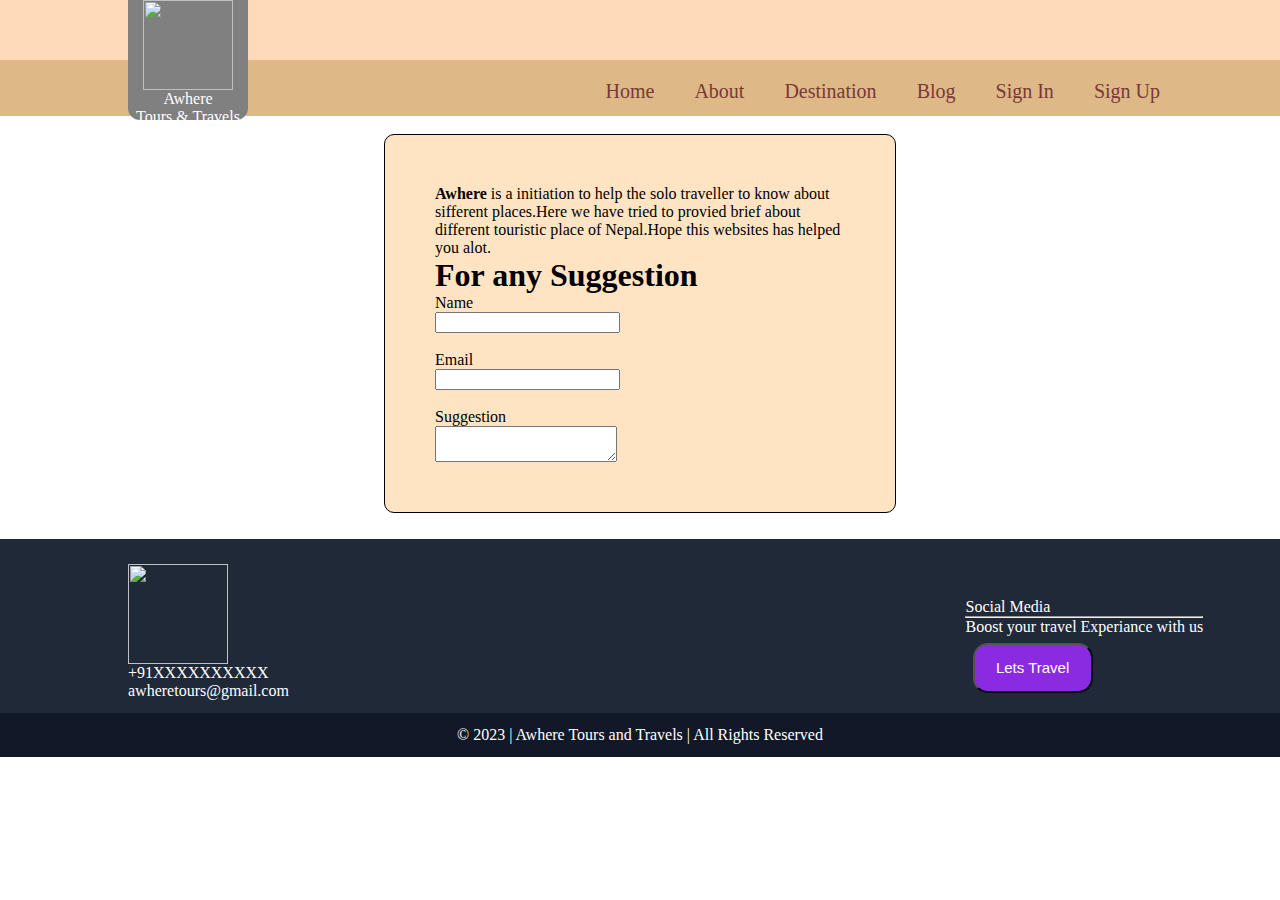
==== about.html @ f49f055d "Add files via upload" ====
<html>
    <head>
        <title>About</title>
        <link rel="stylesheet" href="style.css">
        <link rel="stylesheet" href="siginstyle.css">
    </head>
    <body>
        <header>
            <nav>
                <div class="logo">
                    <img src="img/logo.png" width="90px">
                    <p>Awhere<br>Tours & Travels</p>
                </div>
                <div class="navi">
                    <ul>
                        <li><a href="index.html">Home</a></li>
                        <li><a href="about.html">About</a></li>
                        <li><a href="#">Destination</a></li>
                        <li><a href="#">Blog</a></li>
                        <li><a href="sign_in.html">Sign In</a></li>
                        <li><a href="signup.html">Sign Up</a></li>
                    </ul>
                    
                </div>
            </nav>
        </header>
        <main style="margin-top:-25%">
            <div id="signin">
                <p><b>Awhere</b> is a initiation to help the solo traveller to know about sifferent places.Here we have tried to provied brief about different touristic place of Nepal.Hope this websites has helped you alot.</p>
                <h1>For any Suggestion</h1>
                 <form id="signup">
                     <label for="name">Name<br></label>
                     <input type="text" id="name" name="name">
                     <br><br>
                     <label for="email">Email<br></label>
                     <input type="email" id="email" name="email">
                     <br><br>
                     <label for="suggestion">Suggestion<br></label>
                     <textarea></textarea>
                 </form>
             </div>

        </main>
        <footer style="margin-top:-28%">
            <div class="footl">
                <img src="img/logo.png">
                
                <p><i class="fa fa-phone"></i>  +91XXXXXXXXXX</p>
                <p><i class="fa fa-envelope-open"></i>  awheretours@gmail.com</p>

            </div>
            <div class="footr">
                <p>Social Media</p>
                <i class="fa fa-instagram"></i>
                <i class="fa fa-facebook"></i>
                <i class="fa fa-twitter"></i>
                <i class="fa fa-linkedin"></i>
                <hr>
                <p>Boost your travel Experiance with us</p>
                <button>Lets Travel</button>
            </div>
            <div class="copy">
                <p>&copy; 2023 | Awhere Tours and Travels | All Rights Reserved</p>

            </div>
        </footer>
        
    </body>
</html>
---- style.css ----
*{
    /*padding:0%;*/
    margin:0%;
}
nav{
    background-color:peachpuff;
    height:70px;
    
}
.logo{
    text-align:center;
    background-color:grey;
    color:white;
    border-bottom-left-radius: 10%;
    border-bottom-right-radius: 10%;
    width:120px;
    height:120px;
    margin-left:10%;
    margin-top:0px;
    position:relative;
    z-index:1;
}
.navi{
    width: 100%;
    height:80%;
    text-align:right;
    float:right;
    margin-top:-60px;
    background-color:burlywood;
}
nav ul{
    display:flex;
    list-style-type: none;
    size:relative;
    float: right;
    margin-right: 100px;
    margin-bottom: 40px;
    
}
nav ul li{
    margin:20px;
}
nav ul li a{
    font-size:20px;
    color:#783937;
    text-decoration: none;
}
main{
    /*background-color: rgba(235, 227, 241, 0.534);*/
    background-image: url(img/pattern2.jpg);
    background-repeat: repeat;
    background-size: 50%;
}
img.f{
    margin-top:-15px;
    width:100%;
}

h1.f{
    font-family: algerian;
    color: white;
    z-index: 1;
    margin-left: 40%;
}
h3.f{
    margin-left: 40%;
    margin-top: -20%;
    color: rgb(220, 188, 242);
}
.all{
    display: flex;
    flex-wrap: wrap;
    justify-content: space-between;
    margin:10%
}

.places {
    background-image: url(img/gradient.jpeg);
    flex: 0 0 calc(30% - 20px); /* Set the width for each destination block */
    border-radius: 20px;
    background-color: beige;
    border: 0.5px solid burlywood;
    margin-bottom: 10%;
    text-align: center; /* Center the content horizontally */
    box-sizing: border-box; /* Include padding in the width calculation */
}
.places h3,.places p{
    padding:2%;
    text-align: justify;

}
.places img{
    border-radius: 20px;
    width: 30vw;
    height: 20vw;
}
.places button{
    margin: 3%;
    font-size:15px;
    color:white;
    background-color: blueviolet;
    border-radius: 15px;
    width: 100px;
    height: 50px;
}
footer{
    color:white;
    margin-top:-15%;
    padding-top:5%;
    background-color: #1F2937;
}
.footl{
    margin: -3% 0px 0px 10%;
    padding-bottom: 1%;
}
.footl img{
    width: 100px;
}
.footr{
    
    float: right;
    margin-top:-9%;
    margin-right: 6%;

    
}
.footr i{
    margin-right:15%;
}
.footr button{
    margin: 3%;
    font-size:15px;
    color:white;
    background-color: blueviolet;
    border-radius: 15px;
    width: 120px;
    height: 50px;
}
.copy{
    background-color:#111827;
    text-align: center;
    padding: 1%;
}
---- siginstyle.css ----
#signin{
    padding: 50px;
    margin:30%;
    border: 1px solid black;
    border-radius:10px;
    background-color: bisque;
}
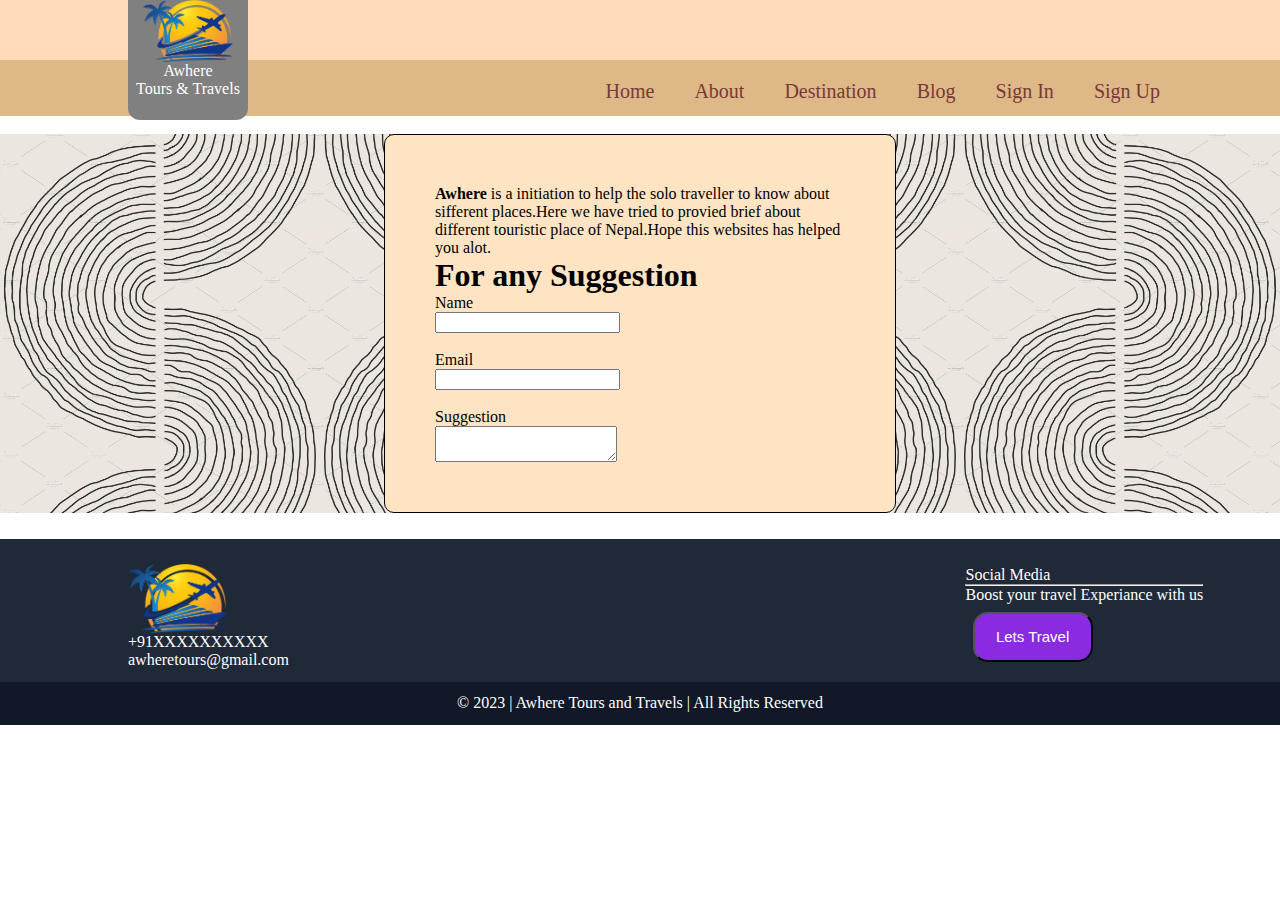
==== commit d9795333: "Update about.html || For logo image" ====
--- a/about.html
+++ b/about.html
@@ -8,7 +8,7 @@
         <header>
             <nav>
                 <div class="logo">
-                    <img src="img/logo.png" width="90px">
+                    <img src="logo.png" width="90px">
                     <p>Awhere<br>Tours & Travels</p>
                 </div>
                 <div class="navi">
@@ -43,7 +43,7 @@
         </main>
         <footer style="margin-top:-28%">
             <div class="footl">
-                <img src="img/logo.png">
+                <img src="logo.png">
                 
                 <p><i class="fa fa-phone"></i>  +91XXXXXXXXXX</p>
                 <p><i class="fa fa-envelope-open"></i>  awheretours@gmail.com</p>
@@ -66,4 +66,4 @@
         </footer>
         
     </body>
-</html>+</html>
--- a/style.css
+++ b/style.css
@@ -47,7 +47,7 @@
 }
 main{
     /*background-color: rgba(235, 227, 241, 0.534);*/
-    background-image: url(img/pattern2.jpg);
+    background-image: url(pattern2.jpg);
     background-repeat: repeat;
     background-size: 50%;
 }
@@ -140,4 +140,4 @@
     background-color:#111827;
     text-align: center;
     padding: 1%;
-}+}
